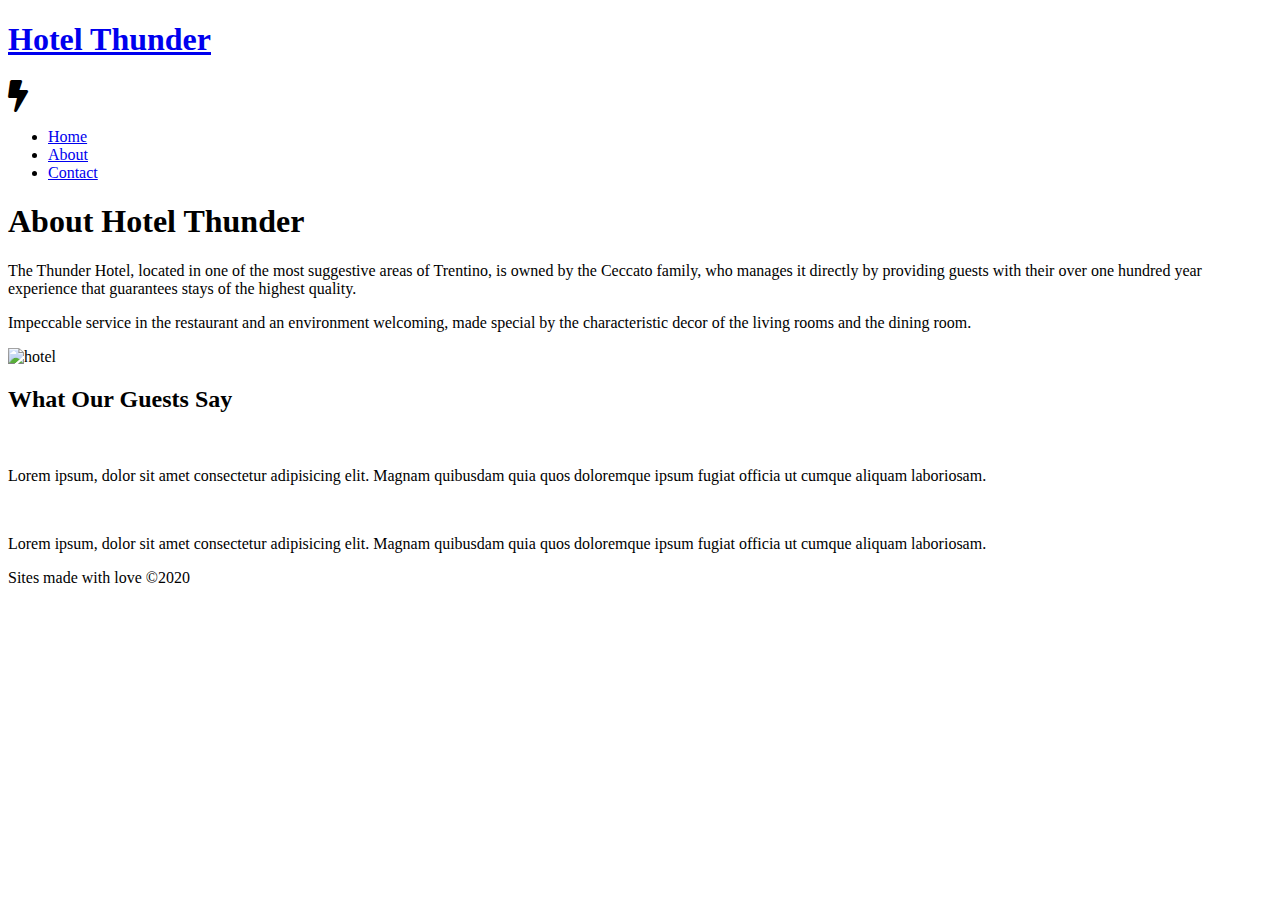
==== about.html @ 9827963d "Add files via upload" ====
<!DOCTYPE html>
<html lang="en">

<head>
    <meta charset="UTF-8" />
    <meta name="viewport" content="width=device-width, initial-scale=1.0" />
    <meta http-equiv="X-UA-Compatible" content="ie=edge" />
    <link rel="stylesheet" href="css/style.css" />
    <link rel="stylesheet" href="//use.fontawesome.com/releases/v5.0.7/css/all.css" />


    <title>Hotel Thunder</title>
</head>

<body>
    <!-- //////NAVIGATION////// -->
    <header>
        <nav id="navbar">
            <div class="container">
                <h1 class="logo"><a href="index.html">Hotel Thunder</a></h1>
                <i class="fas fa-bolt fa-2x"></i>
                <ul>
                    <li><a href="index.html">Home</a></li>
                    <li><a  class="current" href="about.html">About</a></li>
                    <li><a href="index.html">Contact</a></li>
                </ul>
            </div>
        </nav>
    </header>
    <!-- ////// ABOUT ////////-->
    <section id="about-info" class="bg-light">
        <div class="container">
            <div class="info-left">
                <h1><span class="text-primary">About </span>Hotel Thunder</h1>
                <p>The Thunder Hotel, located in one of the most suggestive areas of
                    Trentino, is owned by the Ceccato family, who manages it directly by
                    providing guests with their over one hundred year experience that
                    guarantees stays of the highest quality.</p>
                <p>Impeccable service in the
                    restaurant and an environment welcoming, made special by the
                    characteristic decor of the living rooms and the dining room.</p>
            </div>
            <div class="info-right">
                <img src="./img/photo-2.jpg" alt="hotel">
            </div>
        </div>
    </section>
    <div class="clr"></div>
    <!-- /////// OPINIONS //////// -->
    <section id="opinion">
        <div class="container">
            <h2 class="bigger">What Our Guests Say</h2>
            <div class="opinions bg-primary">
                <img src="./img/person-1.jpg" alt="">
                <p>Lorem ipsum, dolor sit amet consectetur adipisicing elit. Magnam quibusdam quia quos doloremque ipsum
                    fugiat officia ut cumque aliquam laboriosam.</p>
            </div>
            <div class="opinions bg-primary">
                <img src="./img/person-2.jpg" alt="">
                <p>Lorem ipsum, dolor sit amet consectetur adipisicing elit. Magnam quibusdam quia quos doloremque ipsum
                    fugiat officia ut cumque aliquam laboriosam.</p>
            </div>
        </div>
    </section>

    <!-- ////// FOOTER ///// -->
    <footer id="main-footer">
        <p>Sites made with love &copy;2020</p>
    </footer>
</body>

</html>
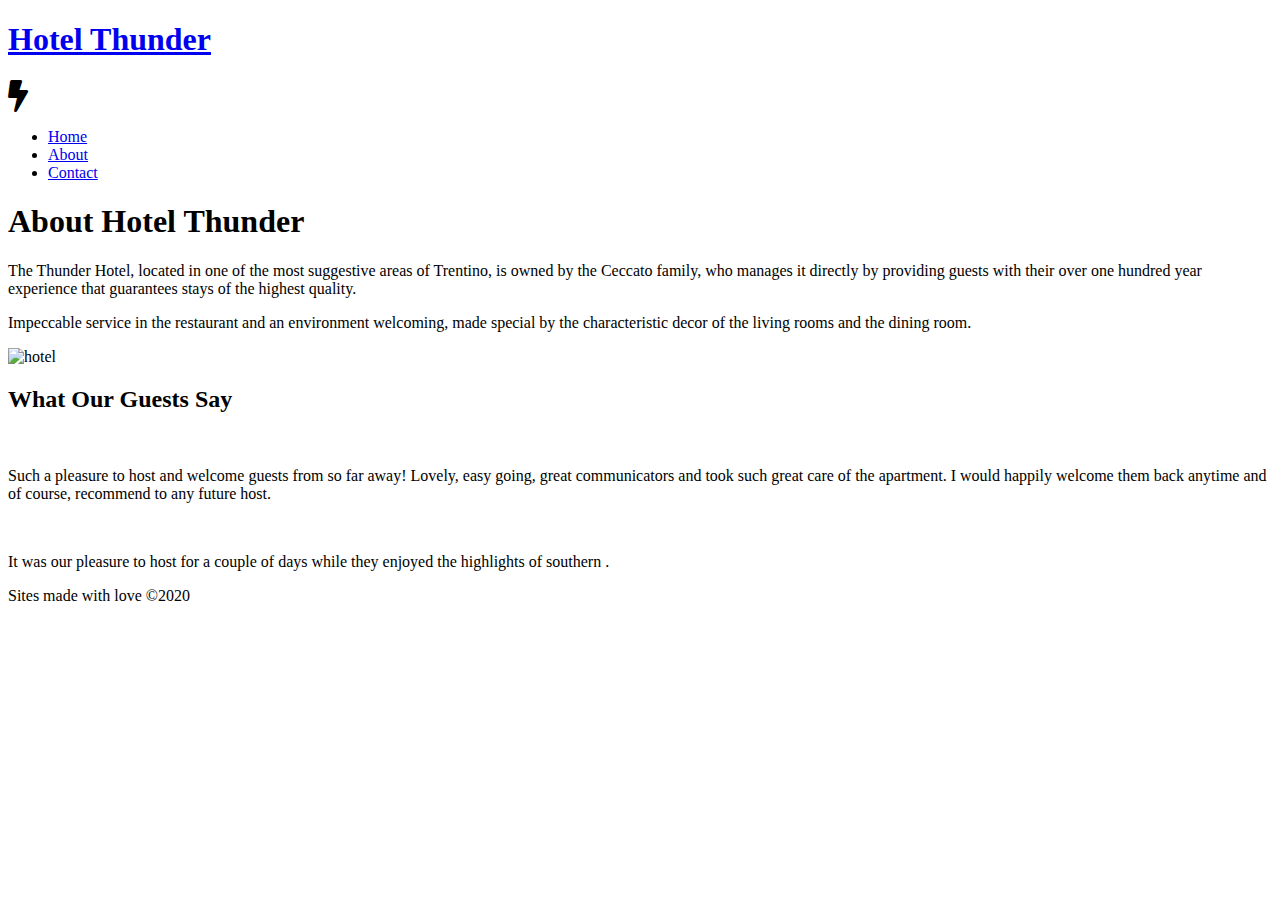
==== commit 75191a3a: "Add files via upload" ====
--- a/about.html
+++ b/about.html
@@ -6,6 +6,7 @@
     <meta name="viewport" content="width=device-width, initial-scale=1.0" />
     <meta http-equiv="X-UA-Compatible" content="ie=edge" />
     <link rel="stylesheet" href="css/style.css" />
+    <link rel="stylesheet" href="css/mobile.css" />
     <link rel="stylesheet" href="//use.fontawesome.com/releases/v5.0.7/css/all.css" />
 
 
@@ -50,15 +51,16 @@
     <section id="opinion">
         <div class="container">
             <h2 class="bigger">What Our Guests Say</h2>
-            <div class="opinions bg-primary">
+            <div class="opinions bg-primary first">
                 <img src="./img/person-1.jpg" alt="">
-                <p>Lorem ipsum, dolor sit amet consectetur adipisicing elit. Magnam quibusdam quia quos doloremque ipsum
-                    fugiat officia ut cumque aliquam laboriosam.</p>
+                <p>Such a pleasure to host and welcome guests from so far away! Lovely, easy going, great communicators
+                    and took such great care of the apartment. I would happily welcome them back anytime and of course,
+                    recommend to any future host.</p>
             </div>
-            <div class="opinions bg-primary">
+            <div class="opinions bg-primary second ">
                 <img src="./img/person-2.jpg" alt="">
-                <p>Lorem ipsum, dolor sit amet consectetur adipisicing elit. Magnam quibusdam quia quos doloremque ipsum
-                    fugiat officia ut cumque aliquam laboriosam.</p>
+                <p>It was our pleasure to host for a couple of days while they enjoyed the highlights of southern
+                    .</p>
             </div>
         </div>
     </section>
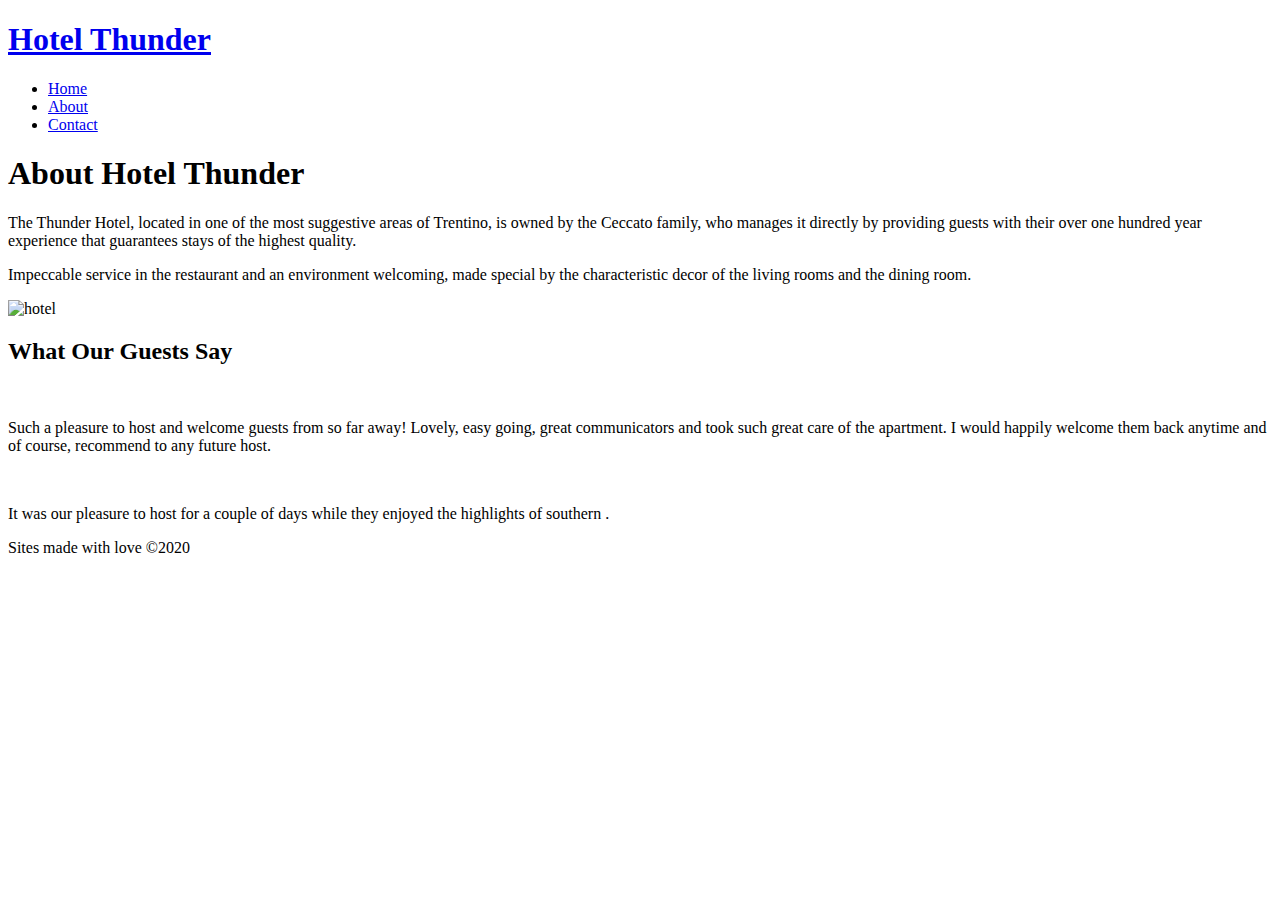
==== commit 887fdd69: "Add files via upload" ====
--- a/about.html
+++ b/about.html
@@ -6,7 +6,7 @@
     <meta name="viewport" content="width=device-width, initial-scale=1.0" />
     <meta http-equiv="X-UA-Compatible" content="ie=edge" />
     <link rel="stylesheet" href="css/style.css" />
-    <link rel="stylesheet" href="css/mobile.css" />
+    <link rel="stylesheet" media="screen and (max-width: 768px)" href="css/mobile.css" />
     <link rel="stylesheet" href="//use.fontawesome.com/releases/v5.0.7/css/all.css" />
 
 
@@ -19,7 +19,7 @@
         <nav id="navbar">
             <div class="container">
                 <h1 class="logo"><a href="index.html">Hotel Thunder</a></h1>
-                <i class="fas fa-bolt fa-2x"></i>
+
                 <ul>
                     <li><a href="index.html">Home</a></li>
                     <li><a  class="current" href="about.html">About</a></li>
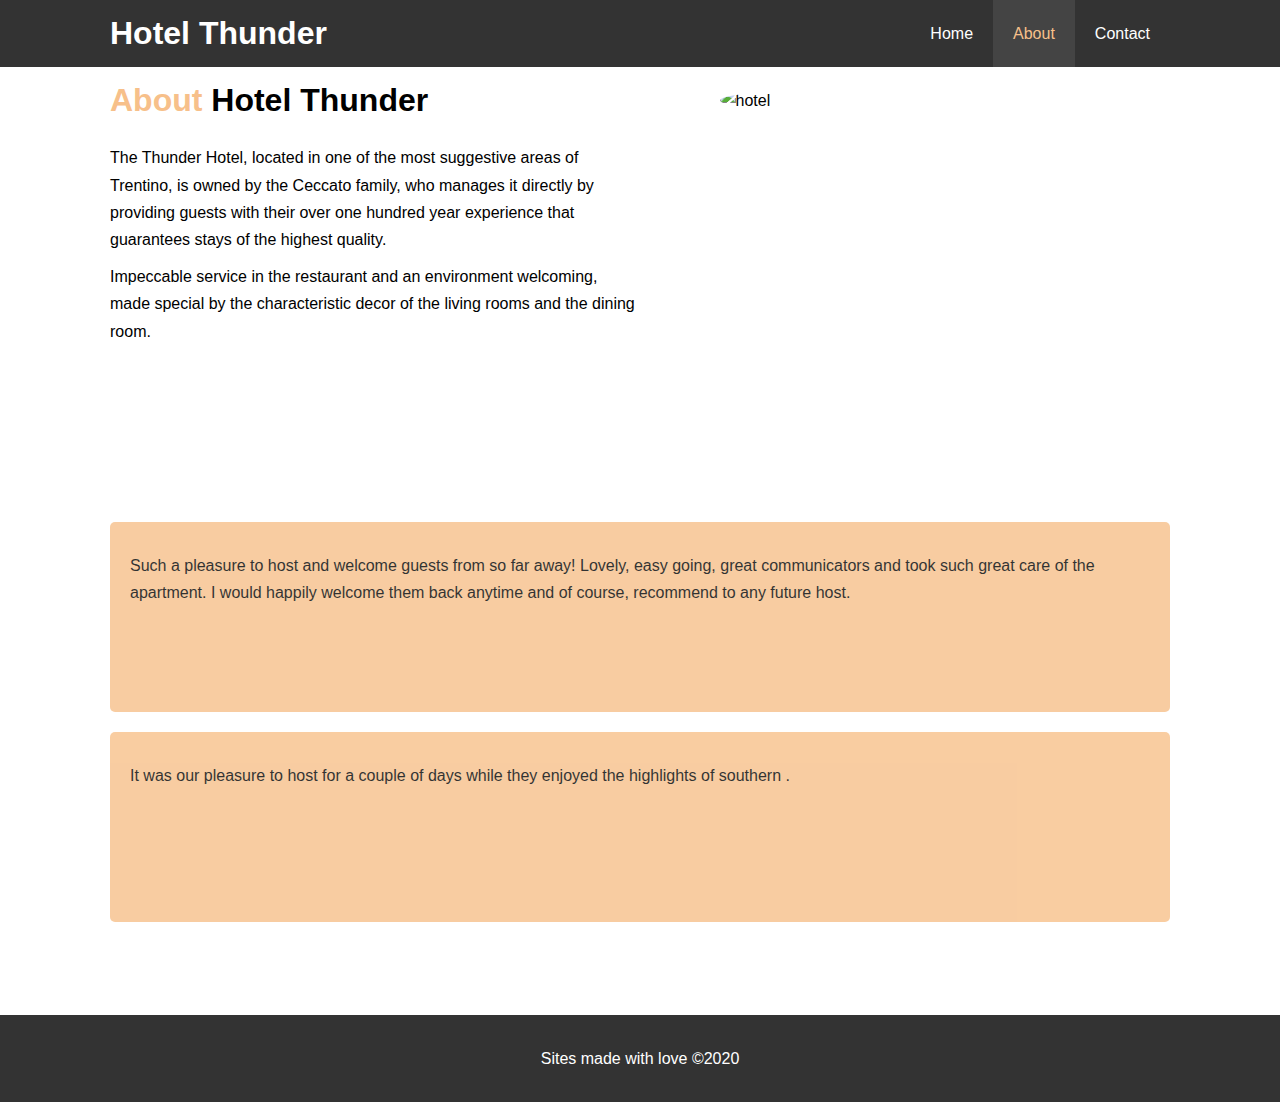
==== commit db15077a: "Add files via upload" ====
--- a/about.html
+++ b/about.html
@@ -5,8 +5,8 @@
     <meta charset="UTF-8" />
     <meta name="viewport" content="width=device-width, initial-scale=1.0" />
     <meta http-equiv="X-UA-Compatible" content="ie=edge" />
-    <link rel="stylesheet" href="css/style.css" />
-    <link rel="stylesheet" media="screen and (max-width: 768px)" href="css/mobile.css" />
+    <link rel="stylesheet" href="style.css" />
+    <link rel="stylesheet" media="screen and (max-width: 768px)" href="mobile.css" />
     <link rel="stylesheet" href="//use.fontawesome.com/releases/v5.0.7/css/all.css" />
 
 
@@ -42,7 +42,7 @@
                     characteristic decor of the living rooms and the dining room.</p>
             </div>
             <div class="info-right">
-                <img src="./img/photo-2.jpg" alt="hotel">
+                <img src="photo-2.jpg" alt="hotel">
             </div>
         </div>
     </section>
@@ -52,13 +52,13 @@
         <div class="container">
             <h2 class="bigger">What Our Guests Say</h2>
             <div class="opinions bg-primary first">
-                <img src="./img/person-1.jpg" alt="">
+                <img src="person-1.jpg" alt="">
                 <p>Such a pleasure to host and welcome guests from so far away! Lovely, easy going, great communicators
                     and took such great care of the apartment. I would happily welcome them back anytime and of course,
                     recommend to any future host.</p>
             </div>
             <div class="opinions bg-primary second ">
-                <img src="./img/person-2.jpg" alt="">
+                <img src="person-2.jpg" alt="">
                 <p>It was our pleasure to host for a couple of days while they enjoyed the highlights of southern
                     .</p>
             </div>
--- a/style.css
+++ b/style.css
@@ -0,0 +1,291 @@
+/* RESET */
+* {
+  margin: 0;
+  padding: 0;
+  box-sizing: border-box;
+}
+
+/* MAIN STYLING */
+html,
+body {
+  font-family: "Segoe UI", Tahoma, Geneva, Verdana, sans-serif;
+  line-height: 1.7em;
+}
+
+a {
+  color: #333;
+  text-decoration: none;
+}
+
+h1,
+h2,
+h3 {
+  padding-bottom: 20px;
+}
+
+p {
+  margin: 10px 0;
+}
+
+/****** INDEX.HTML*******/
+
+/****** NAVIGATION *******/
+i {
+  float: left;
+  padding-top: 12px;
+}
+
+.container {
+  margin: auto;
+  max-width: 1100px;
+  overflow: auto;
+  padding: 0 20px;
+}
+
+#navbar {
+  background-color: #333;
+  color: #fff;
+  overflow: auto;
+}
+
+#navbar a {
+  color: #fff;
+}
+
+#navbar h1 {
+  float: left;
+  padding-top: 20px;
+}
+
+#navbar ul {
+  list-style: none;
+  float: right;
+}
+
+#navbar ul li {
+  /* display: inline; */
+  float: left;
+}
+
+#navbar ul li a {
+  display: block;
+  padding: 20px;
+  text-align: center;
+}
+
+#navbar ul li a:hover {
+  background-color: #444;
+  color: #f7c08a;
+}
+
+#navbar ul li a.current {
+  background-color: #444;
+  color: #f7c08a;
+}
+
+/****** MIDDLE *******/
+
+#showcase {
+  background: url("showcase.jpg") no-repeat center center/cover;
+  height: 600px;
+}
+
+#showcase .showcase-content {
+  color: #fff;
+  text-align: center;
+  padding-top: 170px;
+}
+
+#showcase .showcase-content h1 {
+  font-size: 60px;
+  line-height: 1.2em;
+}
+
+.text-primary {
+  color: #f7c08a;
+}
+
+.lead {
+  font-size: 20px;
+}
+
+#showcase .showcase-content p {
+  padding-bottom: 30px;
+  line-height: 1.7em;
+}
+
+.btn {
+  display: inline-block;
+  font-size: 18px;
+  color: #fff;
+  background-color: #333;
+  padding: 13px 20px;
+  border: none;
+  cursor: pointer;
+  margin-bottom: 10px;
+}
+
+.btn:hover {
+  background-color: #444;
+  color: #f7c08a;
+}
+
+/****** SECTION *******/
+
+#home-info {
+  height: 400px;
+}
+
+#home-info .info-img {
+  float: left;
+  width: 50%;
+  background: url("/img/photo-1.jpg") no-repeat;
+  min-height: 100%;
+}
+
+#home-info .info-content {
+  float: right;
+  width: 50%;
+  height: 100%;
+  text-align: center;
+  padding: 50px 30px;
+  overflow: hidden;
+}
+
+.bg-dark {
+  background: #333;
+  color: #fff;
+}
+
+.btn-light {
+  background-color: #fff;
+  color: #333;
+}
+
+#home-info .info-content p {
+  padding-bottom: 30px;
+}
+
+/****** FEATURES*******/
+.box {
+  float: left;
+  width: 33.3%;
+  padding: 50px;
+  text-align: center;
+}
+
+.box i {
+  margin-bottom: 10px;
+}
+
+/****** FOOTER*******/
+.clr {
+  clear: both;
+}
+
+#main-footer {
+  text-align: center;
+  background-color: #333;
+  color: #fff;
+  padding: 20px;
+}
+
+/****** ABOUT.HTML*******/
+
+/****** ABOUT*******/
+#about-info .info-right {
+  float: right;
+  width: 50%;
+  min-height: 100%;
+}
+
+#about-info .info-right img {
+  display: block;
+  width: 70%;
+  margin: auto;
+  border-radius: 50%;
+  -webkit-border-radius: 50%;
+  -moz-border-radius: 50%;
+  -ms-border-radius: 50%;
+  -o-border-radius: 50%;
+}
+
+#about-info .info-left {
+  float: left;
+  width: 50%;
+  min-height: 100%;
+}
+
+#about-info {
+  padding: 20px;
+  margin-bottom: 40px;
+}
+
+/****** OPINIONS*******/
+#opinion {
+  height: 600px;
+  background: url("/img/test-bg.jpg") no-repeat center center/cover;
+  padding-top: 40px;
+}
+
+.bg-primary {
+  background-color: #f7c08a;
+  padding: 20px;
+  height: 190px;
+  border-radius: 5px;
+  -webkit-border-radius: 5px;
+  -moz-border-radius: 5px;
+  -ms-border-radius: 5px;
+  -o-border-radius: 5px;
+  opacity: 0.8;
+}
+
+.second {
+  margin-top: 20px;
+}
+
+#opinion img {
+  width: 100px;
+  float: left;
+  margin-right: 20px;
+  border-radius: 50%;
+  -webkit-border-radius: 50%;
+  -moz-border-radius: 50%;
+  -ms-border-radius: 50%;
+  -o-border-radius: 50%;
+}
+
+#opinion .bigger {
+  color: #fff;
+  text-align: center;
+  padding-bottom: 40px;
+}
+
+/****** CONTACT.HTML*******/
+/*////// CONTACT US //////// */
+
+#contact-form .form-group {
+  margin-bottom: 20px;
+}
+
+#contact-form label {
+  display: block;
+  margin-bottom: 5px;
+}
+
+#contact-form input,
+#contact-form textarea {
+  width: 100%;
+  padding: 10px;
+  border: 1px #ddd solid;
+}
+
+#contact-form textarea {
+  height: 200px;
+}
+
+#contact-form input:focus,
+#contact-form textarea:focus {
+  outline: none;
+  border-color: #f7c08a;
+}--- a/mobile.css
+++ b/mobile.css
@@ -0,0 +1,52 @@
+#navbar .logo {
+    float: none;
+    text-align: center;
+}
+
+#navbar ul,
+#navbar ul li {
+    float: none;
+}
+
+#navbar ul li a {
+    padding: 5px;
+    border-bottom: #444 solid 1px;
+}
+
+/* HOME INFO */
+
+#home-info .info-img {
+    display: none;
+}
+
+#home-info .info-content {
+    float: none;
+    width: 100%;
+}
+
+/* BOXES */
+.box {
+    float: none;
+    width: 100%;
+}
+
+/* ABOUT */
+#about-info .info-right,
+#about-info .info-left {
+    float: none;
+    width: 100%;
+}
+
+#about-info .info-right {
+    margin-top: 30px;
+}
+
+.l-heading {
+    text-align: center;
+}
+
+/* CONTACT */
+
+#contact-info .box {
+    border-bottom: 1px solid #444;
+}